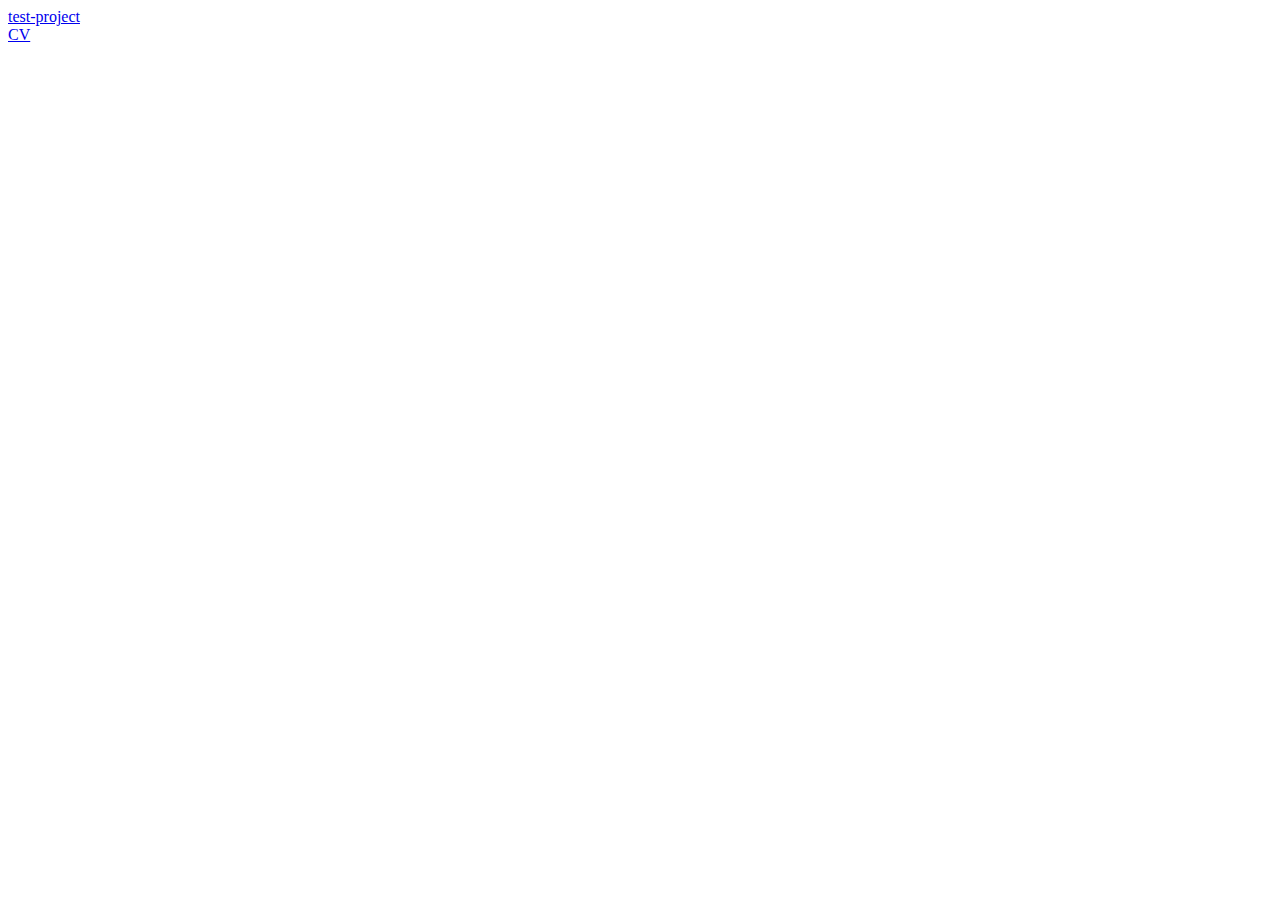
==== index.html @ 585731b8 "first commit" ====
<!DOCTYPE html>
<html lang="en">
<head>
    <meta charset="UTF-8">
    <meta name="viewport" content="width=device-width, initial-scale=1.0">
    <title>Document</title>
</head>
<body>
    <a href="test-project/index.html">test-project</a>
    <br>
    <a href="CV5/index.html">CV</a>
</body>
</html>
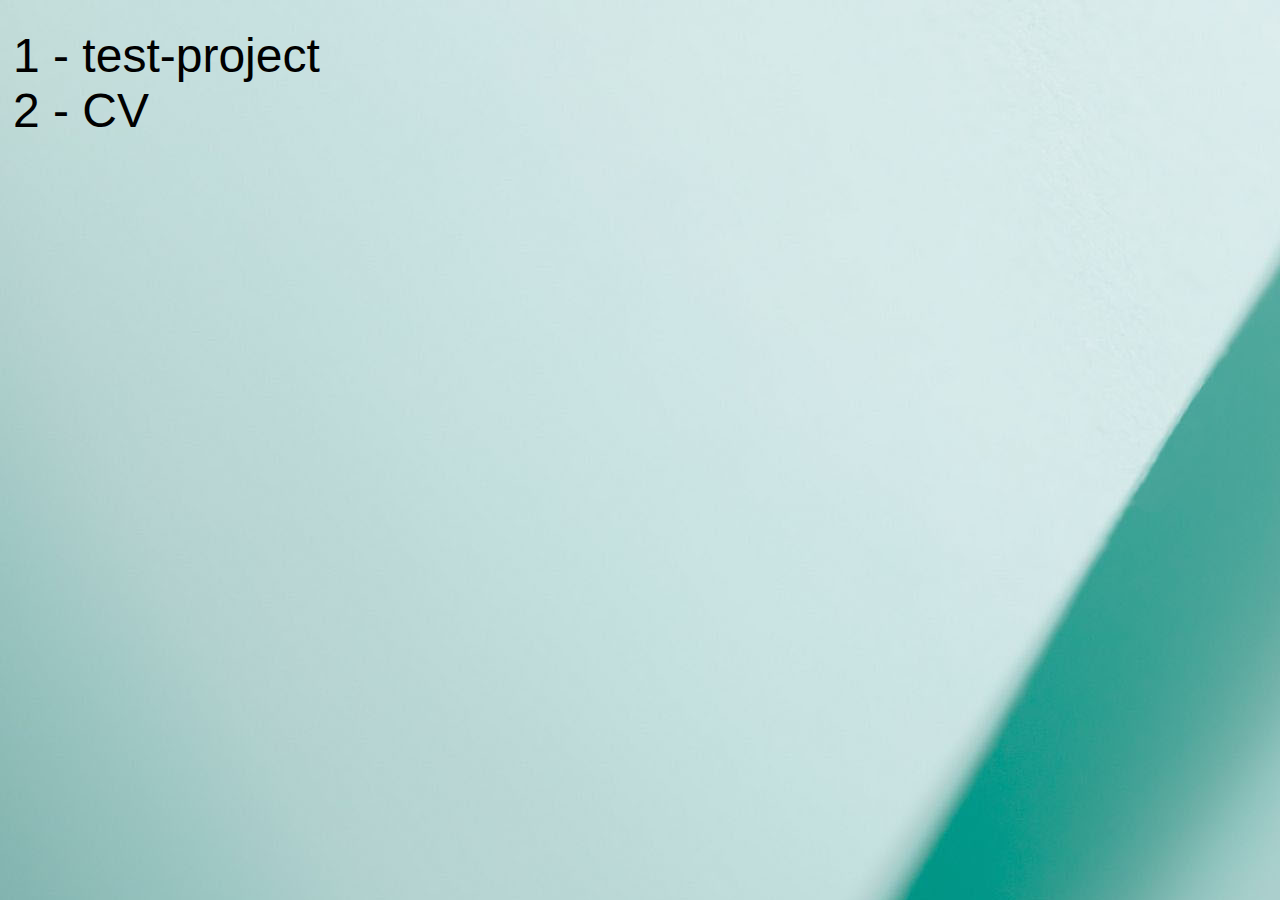
==== commit fde473dc: "[~] all files" ====
--- a/index.html
+++ b/index.html
@@ -4,10 +4,14 @@
     <meta charset="UTF-8">
     <meta name="viewport" content="width=device-width, initial-scale=1.0">
     <title>Document</title>
+    <link rel="stylesheet" href="style.css">
 </head>
 <body>
-    <a href="test-project/index.html">test-project</a>
-    <br>
-    <a href="CV5/index.html">CV</a>
+    <div class="box">
+        <a href="test-project/index.html">1 - test-project</a>
+        <br>
+        <a href="CV5/index.html">2 - CV</a>
+    </div>
+
 </body>
 </html>--- a/style.css
+++ b/style.css
@@ -0,0 +1,20 @@
+body {
+    background: url(background7.jpg) no-repeat;
+}
+.box {
+    width: 400px;
+    height: 200px;
+    padding: 20px 5px;
+}
+
+a {
+    text-decoration: none;
+    font-size: 48px;
+    font-family: 'Gill Sans', 'Gill Sans MT', Calibri, 'Trebuchet MS', sans-serif;
+    color: black;
+    padding: 20px 0;
+}
+
+a:hover {
+    color: red;
+}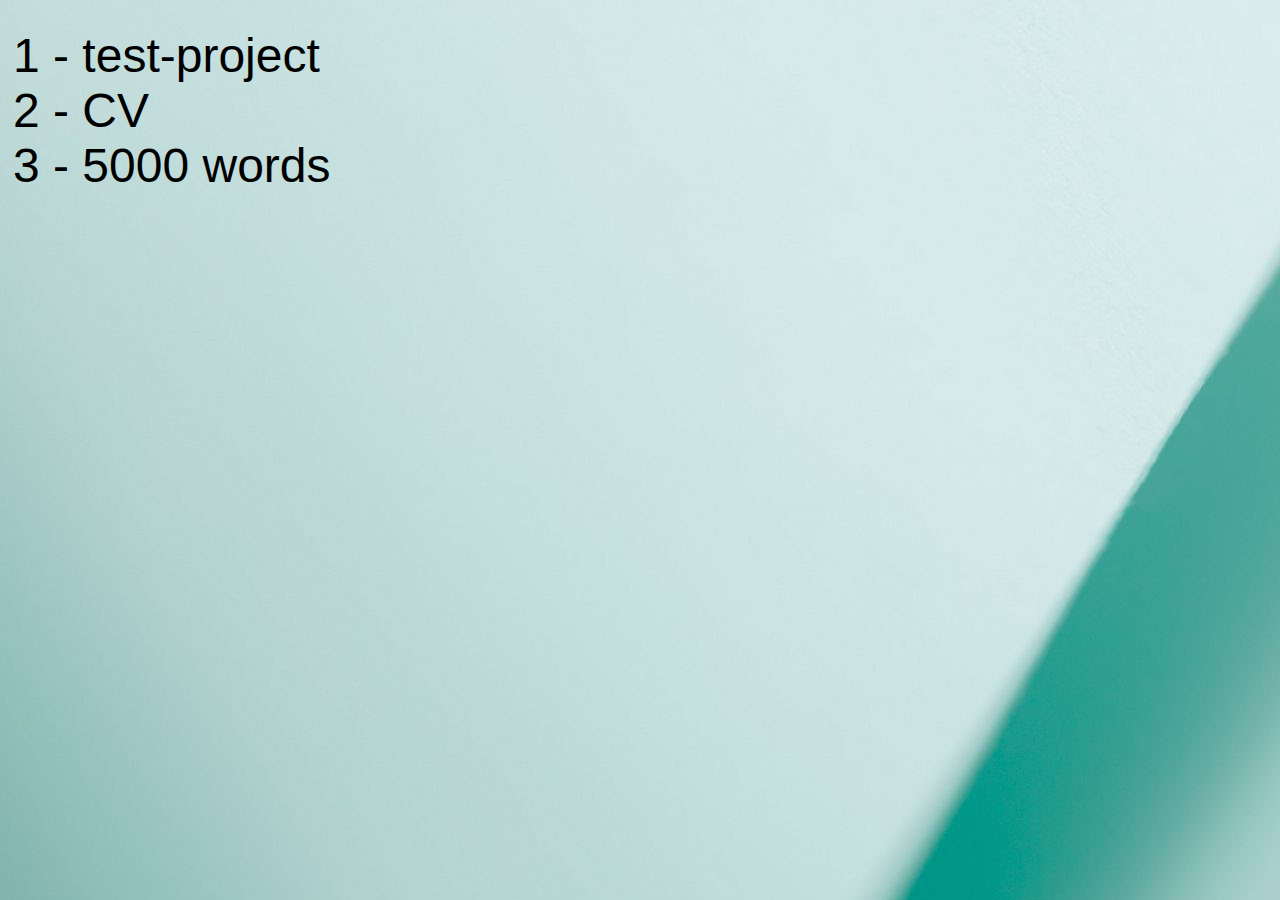
==== commit 6599a612: "[+] 5000 words folder" ====
--- a/index.html
+++ b/index.html
@@ -11,6 +11,8 @@
         <a href="test-project/index.html">1 - test-project</a>
         <br>
         <a href="CV5/index.html">2 - CV</a>
+         <br>
+        <a href="dict/index.html">3 - 5000 words</a>
     </div>
 
 </body>
